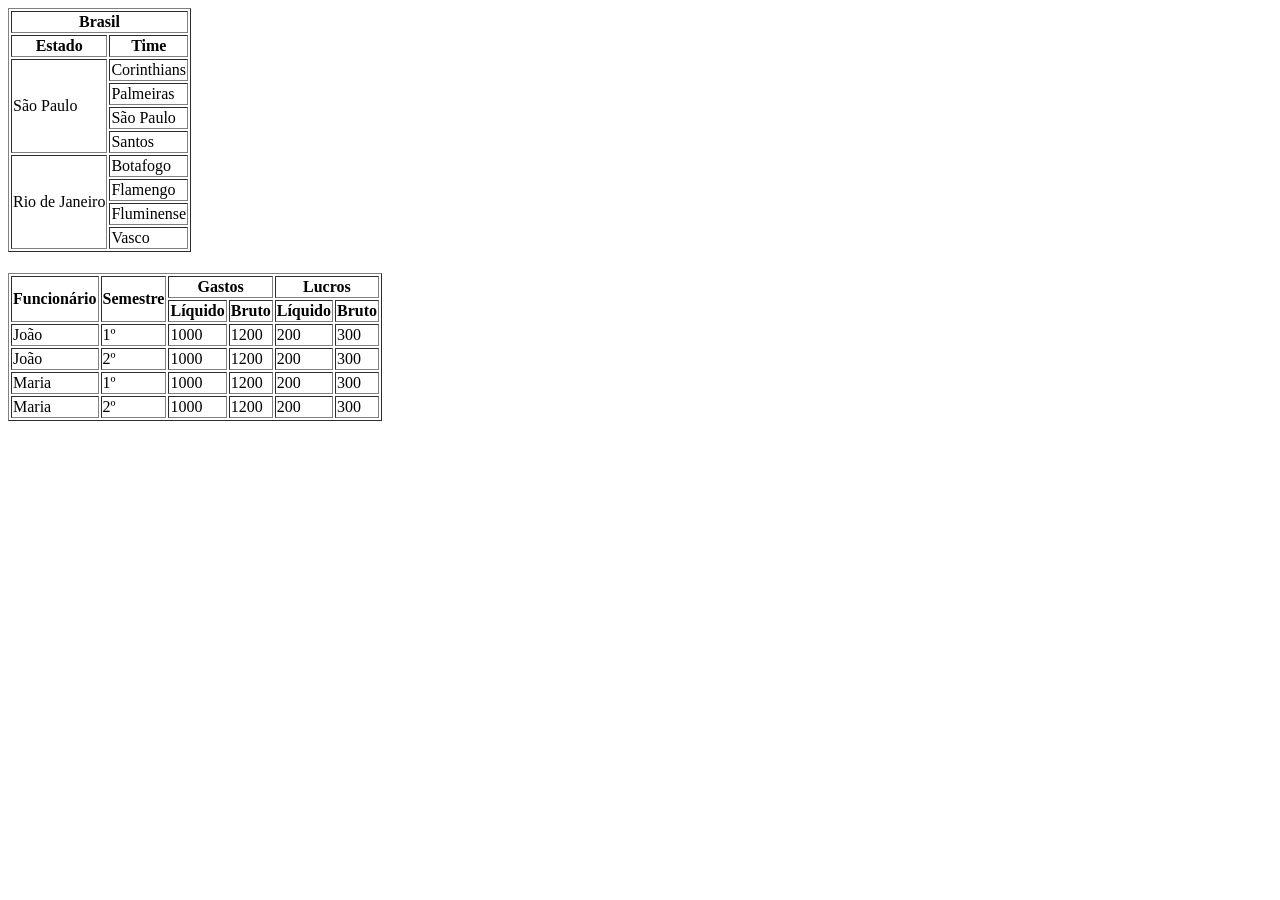
==== Aula 06/index.html @ b5c8207d "Add files via upload" ====
<!DOCTYPE html>
<html lang="pt-br">

<head>
    <meta charset="UTF-8">
    <meta name="viewport" content="width=device-width, initial-scale=1.0">
    <title>Document</title>
</head>

<body>
    <table border="1">
        <thead>
            <tr>
                <th colspan="2">Brasil</th>
            </tr>

            <tr>
                <th>Estado</th>
                <th>Time</th>
            </tr>
        </thead>
        <tbody>
            <tr>
                <td rowspan="4">São Paulo</td>
                <td>Corinthians</td>
            </tr>
            <tr>
                <td>Palmeiras</td>
            </tr>
            <tr>
                <td>São Paulo</td>
            </tr>
            <tr>
                <td>Santos</td>
            </tr>
            <tr>
                <td rowspan="4">Rio de Janeiro</td>
                <td>Botafogo</td>
            </tr>
            <tr>
                <td>Flamengo</td>
            </tr>
            <tr>
                <td>Fluminense</td>
            </tr>
            <tr>
                <td>Vasco</td>
            </tr>


        </tbody>
    </table>
    <h1></h1>
</body>

</html>

<body>
    <table border="1">
        <thead>
            <tr>
                <th rowspan="2">Funcionário</th>
                <th rowspan="2">Semestre</th>
                <th colspan="2">Gastos</th>
                <th colspan="2">Lucros</th>
            </tr>
            <tr>
                <th>Líquido</th>
                <th>Bruto</th>
                <th>Líquido</th>
                <th>Bruto</th>
            </tr>
        </thead>
    <tbody>
            <tr>
                <td>João</td>
                <td>1º</td>
                <td>1000</td>
                <td>1200</td>
                <td>200</td>
                <td>300</td>
            </tr>
            <tr>
                <td>João</td>
                <td>2º</td>
                <td>1000</td>
                <td>1200</td>
                <td>200</td>
                <td>300</td>
            </tr>
            <tr>
                <td>Maria</td>
                <td>1º</td>
                <td>1000</td>
                <td>1200</td>
                <td>200</td>
                <td>300</td>
            </tr>
            <tr>
                <td>Maria</td>
                <td>2º</td>
                <td>1000</td>
                <td>1200</td>
                <td>200</td>
                <td>300</td>
            </tr>
            


        </tbody>
    </table>
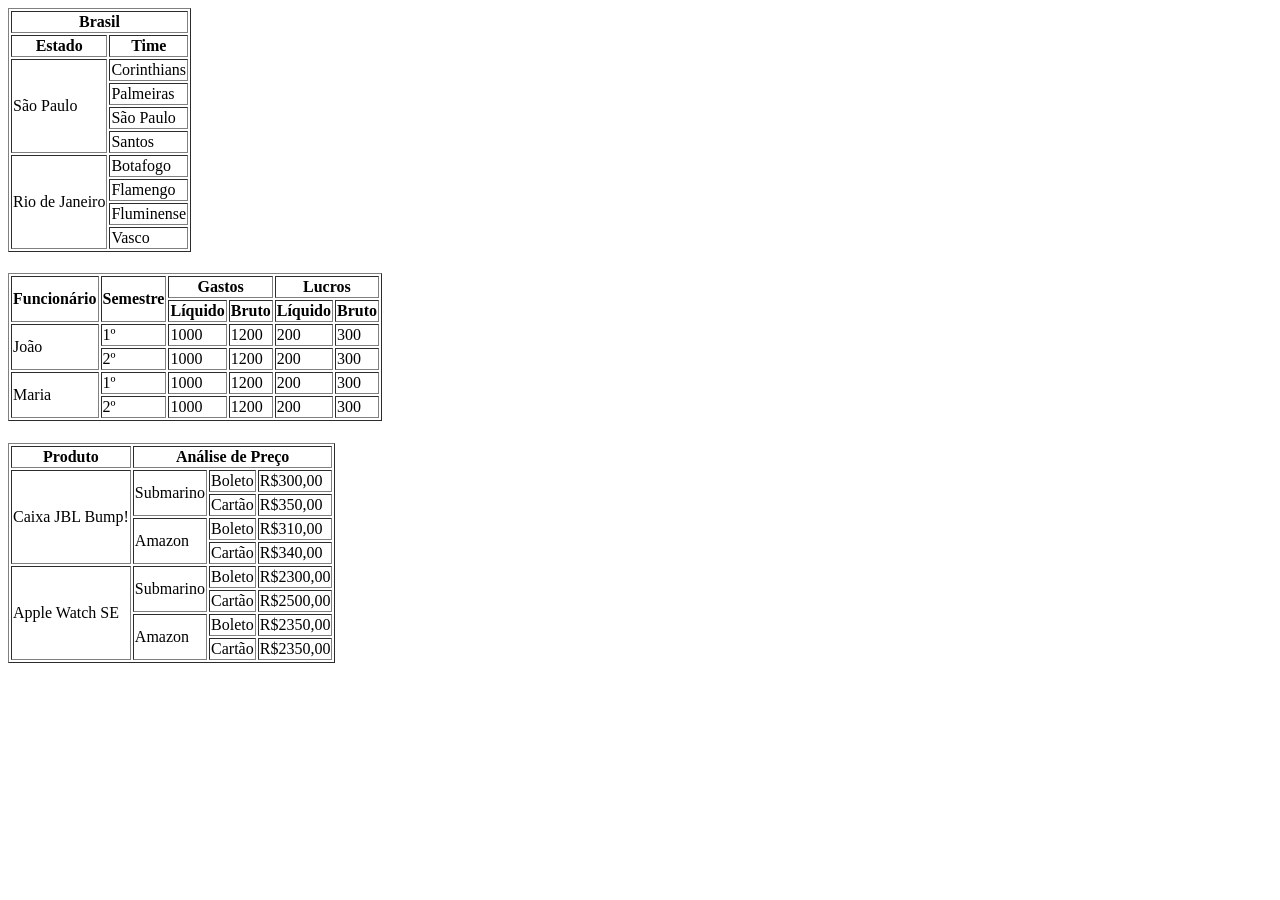
==== commit d80367ac: "Add files via upload" ====
--- a/Aula 06/index.html
+++ b/Aula 06/index.html
@@ -73,7 +73,7 @@
         </thead>
     <tbody>
             <tr>
-                <td>João</td>
+                <td rowspan="2">João</td>
                 <td>1º</td>
                 <td>1000</td>
                 <td>1200</td>
@@ -81,7 +81,6 @@
                 <td>300</td>
             </tr>
             <tr>
-                <td>João</td>
                 <td>2º</td>
                 <td>1000</td>
                 <td>1200</td>
@@ -89,7 +88,7 @@
                 <td>300</td>
             </tr>
             <tr>
-                <td>Maria</td>
+                <td rowspan="2">Maria</td>
                 <td>1º</td>
                 <td>1000</td>
                 <td>1200</td>
@@ -97,7 +96,6 @@
                 <td>300</td>
             </tr>
             <tr>
-                <td>Maria</td>
                 <td>2º</td>
                 <td>1000</td>
                 <td>1200</td>
@@ -109,4 +107,59 @@
 
         </tbody>
     </table>
+    <h1></h1>
+</body>
+
+</html>
+
+<body>
+    <table border="1">
+        <thead>
+            <tr>
+                <th>Produto</th>
+                <th colspan="3">Análise de Preço</th>
+            </tr>
+        </thead>
+        <tbody>
+            <tr>
+                <td rowspan="4">Caixa JBL Bump!</td>
+                <td rowspan="2">Submarino</td>
+                <td>Boleto</td>
+                <td>R$300,00</td>
+            </tr>
+            <tr>
+                <td>Cartão</td>
+                <td>R$350,00</td>
+            </tr>
+            <tr>
+                <td rowspan="2">Amazon</td>
+                <td>Boleto</td>
+                <td>R$310,00</td>
+            </tr>
+            <tr>
+                <td>Cartão</td>
+                <td>R$340,00</td>
+            </tr>
+            <tr>
+                <td rowspan="4">Apple Watch SE</td>
+                <td rowspan="2">Submarino</td>
+                <td>Boleto</td>
+                <td>R$2300,00</td>
+            </tr>
+            <tr>
+                <td>Cartão</td>
+                <td>R$2500,00</td>
+            </tr>
+            <tr>
+                <td rowspan="2">Amazon</td>
+                <td>Boleto</td>
+                <td>R$2350,00</td>
+            </tr>
+            <tr>
+                <td>Cartão</td>
+                <td>R$2350,00</td>
+            </tr>
+        </tbody>
+</body>
+
           
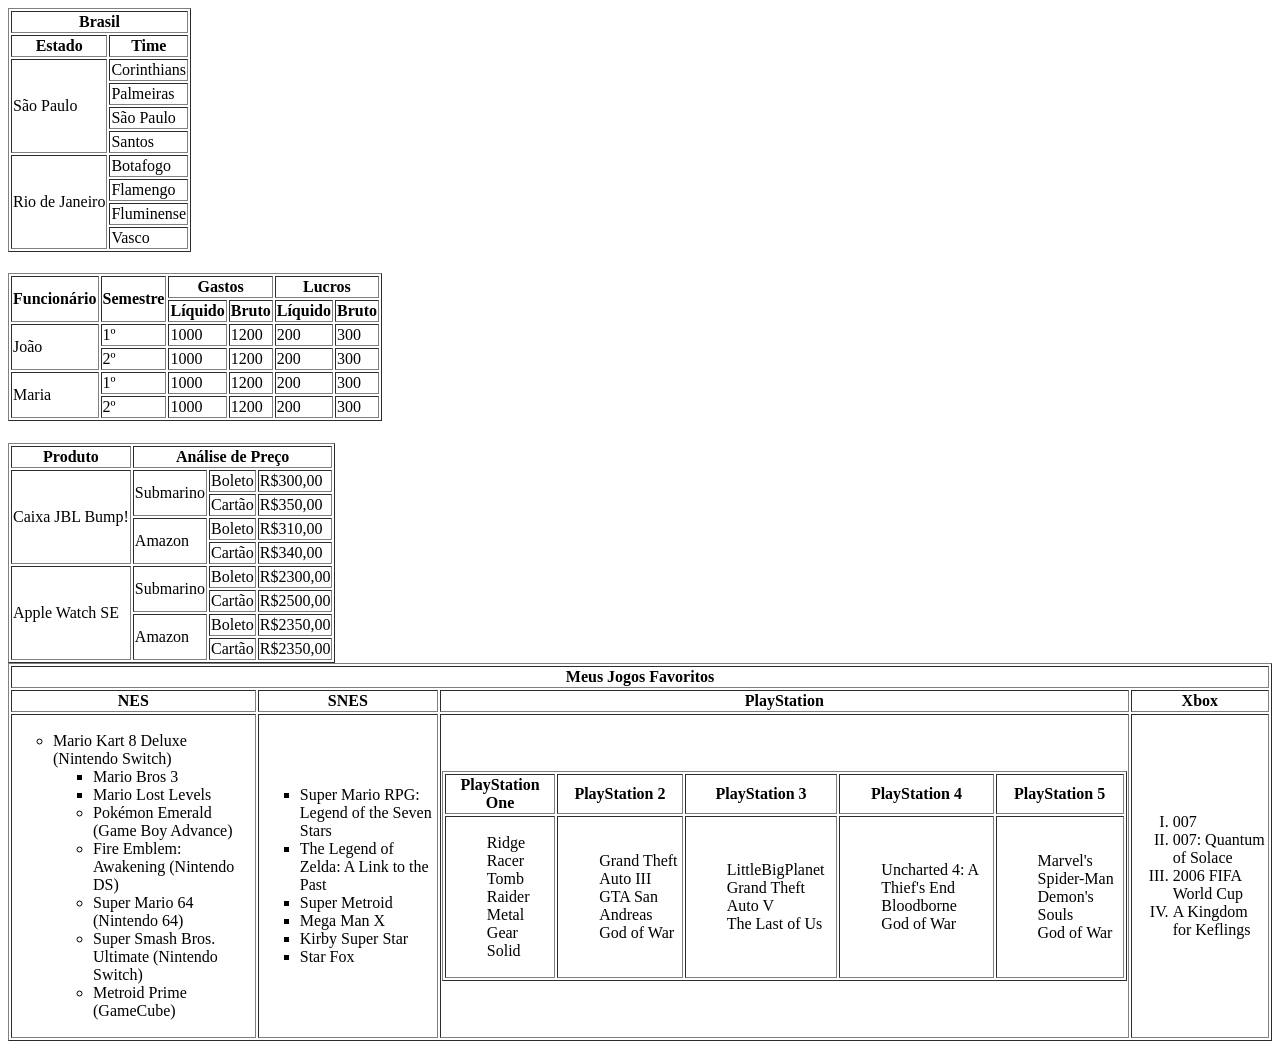
==== commit 45a49dff: "Add files via upload" ====
--- a/Aula 06/index.html
+++ b/Aula 06/index.html
@@ -160,6 +160,118 @@
                 <td>R$2350,00</td>
             </tr>
         </tbody>
-</body>
-
-          
+                <h1></h1>
+</body>
+   
+</html>
+   <body>
+    <table border="1">
+  <thead>
+    <tr>
+      <th colspan="8">Meus Jogos Favoritos</th>
+    </tr>
+    <tr>
+      <th>NES</th>
+      <th>SNES</th>
+      <th colspan="5">PlayStation</th>
+      <th>Xbox</th>
+    </tr>
+  </thead>
+  
+  <tbody>
+  <tr>
+    <td>
+      <ul type="circle">
+        <li>
+          Mario Kart 8 Deluxe (Nintendo Switch)
+          <ul type="square">
+            <li>Mario Bros 3</li>
+            <li>Mario Lost Levels</li>
+          </ul>
+        </li>
+         <ul type="circle">
+          <li>Pokémon Emerald (Game Boy Advance)</li>
+          <li>Fire Emblem: Awakening (Nintendo DS)</li>
+          <li>Super Mario 64 (Nintendo 64)</li>
+          <li>Super Smash Bros. Ultimate (Nintendo Switch)</li>
+          <li>Metroid Prime (GameCube)</li>
+        </ul>
+      </td>
+      <td>
+        <ul type="square">
+          <li>Super Mario RPG: Legend of the Seven Stars</li>
+          <li>The Legend of Zelda: A Link to the Past</li>
+          <li>Super Metroid</li>
+          <li>Mega Man X</li>
+          <li>Kirby Super Star</li>
+          <li>Star Fox</li>
+        </ul>
+      </td>
+      <td colspan="5">
+        <table border="1">
+          <thead>
+            <tr>
+              <th>PlayStation One</th>
+              <th>PlayStation 2</th>
+              <th>PlayStation 3</th>
+              <th>PlayStation 4</th>
+              <th>PlayStation 5</th>
+            </tr>
+          </thead>
+          <tbody>
+            <tr>
+              <td>
+                <ul type="none">
+                  <li>Ridge Racer</li>
+                  <li>Tomb Raider</li>
+                  <li>Metal Gear Solid</li>
+                </ul>
+              </td>
+              <td>
+                <ul type="none">
+                  <li>Grand Theft Auto III</li>
+                  <li>GTA San Andreas</li>
+                  <li>God of War</li>
+                </ul>
+              </td>
+              <td>
+                <ul type="none">
+                  <li>LittleBigPlanet</li>
+                  <li>Grand Theft Auto V</li>
+                  <li>The Last of Us</li>
+                </ul>
+              </td>
+              <td>
+                <ul type="none">
+                  <li>Uncharted 4: A Thief's End</li>
+                  <li>Bloodborne</li>
+                  <li>God of War</li>
+                </ul>
+              </td>
+              <td>
+                <ul type="none">
+                  <li>Marvel's Spider-Man</li>
+                  <li>Demon's Souls</li>
+                  <li>God of War</li>
+                </ul>
+              </td>
+            </tr>
+          </tbody>
+        </table>
+      </td>
+      <td>
+        <ol type="I">
+          <li>007</li>
+          <li>007: Quantum of Solace</li>
+          <li>2006 FIFA World Cup</li>
+          <li>A Kingdom for Keflings</li>
+        </ol>
+      </td>
+    </tr>
+  </tbody>
+</table>
+    
+</body>
+</html>
+                    
+                    
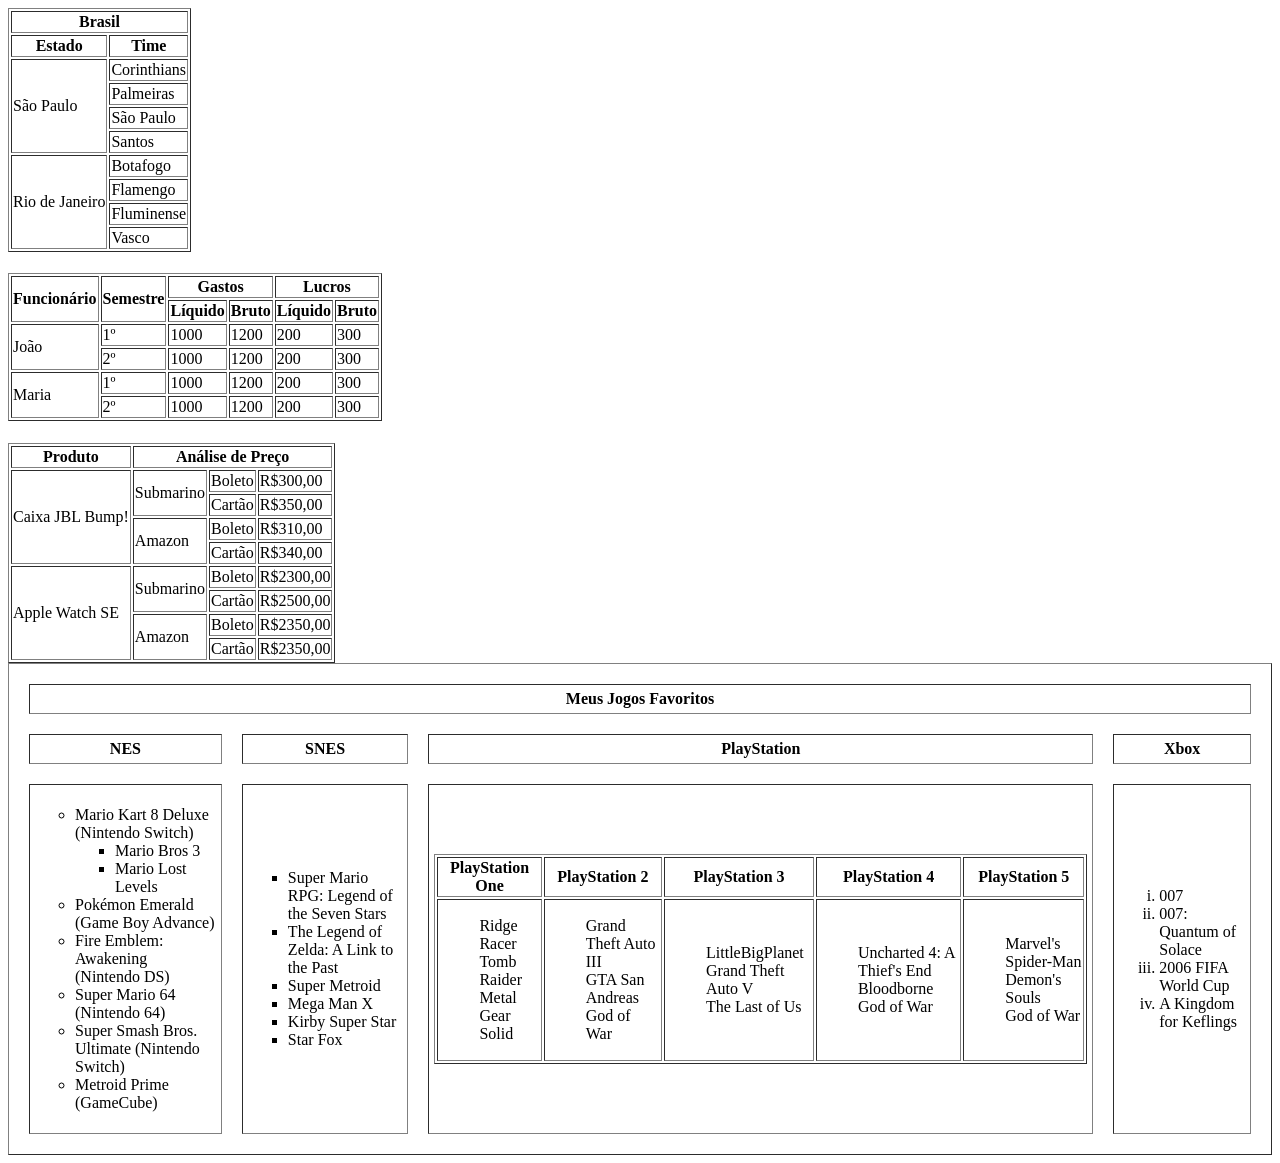
==== commit 8da63d89: "Add files via upload" ====
--- a/Aula 06/index.html
+++ b/Aula 06/index.html
@@ -165,7 +165,7 @@
    
 </html>
    <body>
-    <table border="1">
+    <table border="1" cellpadding="5" cellspacing="20">
   <thead>
     <tr>
       <th colspan="8">Meus Jogos Favoritos</th>
@@ -182,20 +182,18 @@
   <tr>
     <td>
       <ul type="circle">
-        <li>
-          Mario Kart 8 Deluxe (Nintendo Switch)
+        <li>Mario Kart 8 Deluxe (Nintendo Switch)
           <ul type="square">
             <li>Mario Bros 3</li>
             <li>Mario Lost Levels</li>
           </ul>
         </li>
-         <ul type="circle">
-          <li>Pokémon Emerald (Game Boy Advance)</li>
-          <li>Fire Emblem: Awakening (Nintendo DS)</li>
-          <li>Super Mario 64 (Nintendo 64)</li>
-          <li>Super Smash Bros. Ultimate (Nintendo Switch)</li>
-          <li>Metroid Prime (GameCube)</li>
-        </ul>
+        <li>Pokémon Emerald (Game Boy Advance)</li>
+        <li>Fire Emblem: Awakening (Nintendo DS)</li>
+        <li>Super Mario 64 (Nintendo 64)</li>
+        <li>Super Smash Bros. Ultimate (Nintendo Switch)</li>
+        <li>Metroid Prime (GameCube)</li>
+      </ul>
       </td>
       <td>
         <ul type="square">
@@ -209,6 +207,7 @@
       </td>
       <td colspan="5">
         <table border="1">
+         
           <thead>
             <tr>
               <th>PlayStation One</th>
@@ -260,7 +259,7 @@
         </table>
       </td>
       <td>
-        <ol type="I">
+        <ol type="i">
           <li>007</li>
           <li>007: Quantum of Solace</li>
           <li>2006 FIFA World Cup</li>
